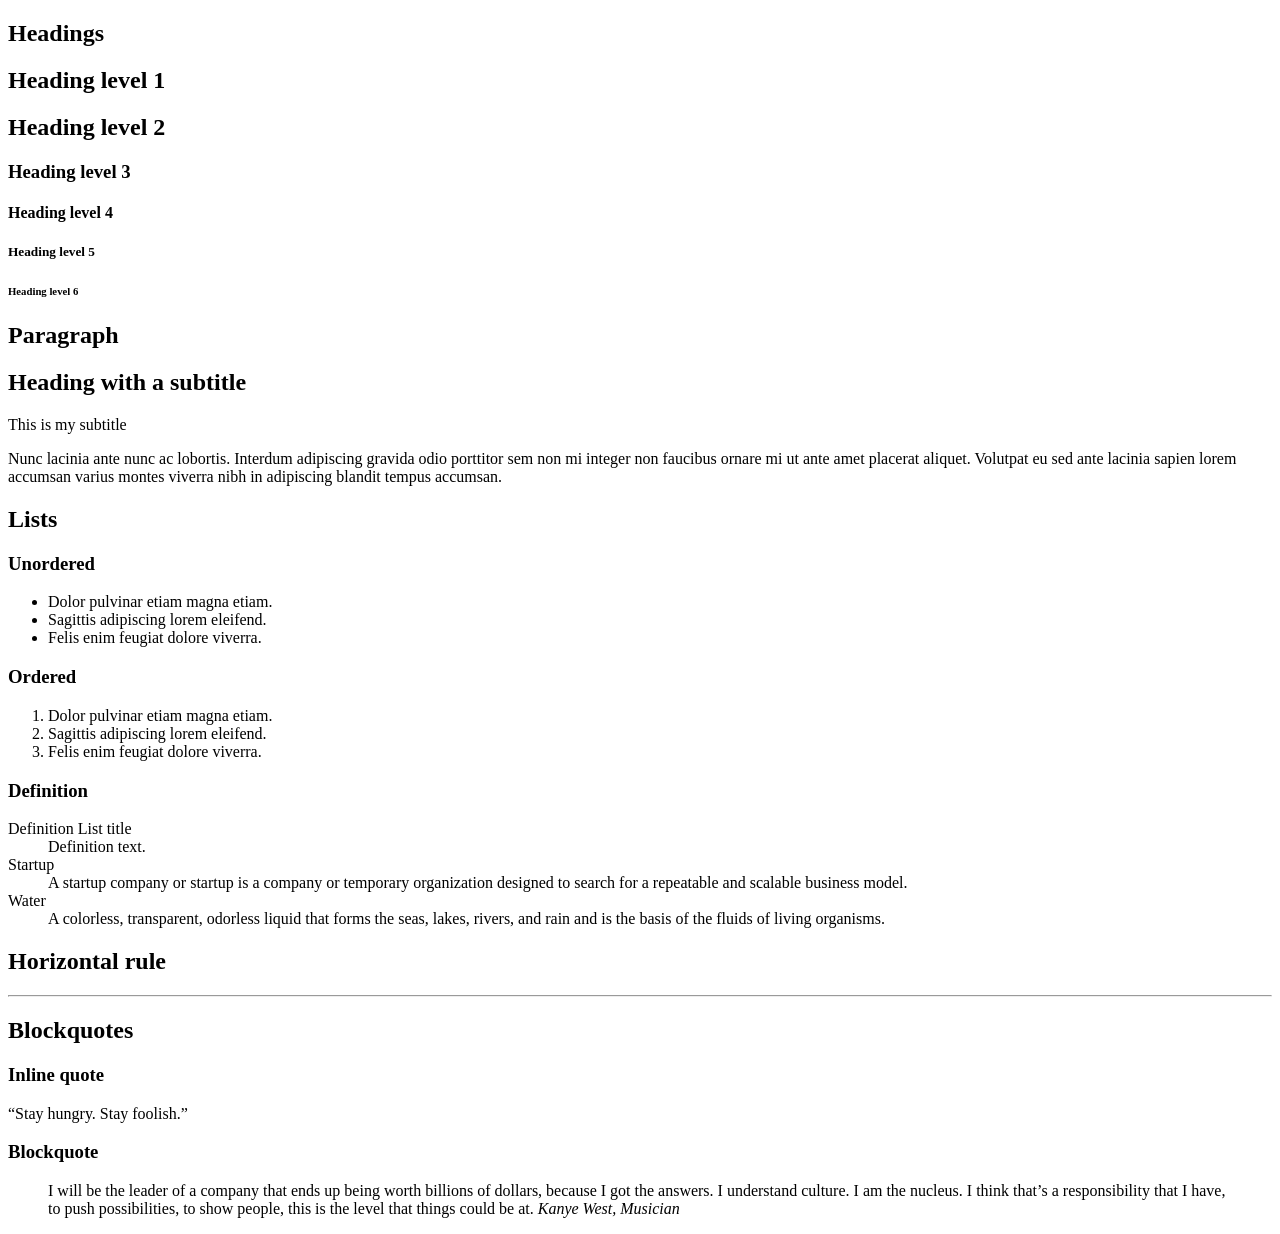
==== html_advanced/30-styleguide.html @ 2ac7cbf1 "html" ====
<!DOCTYPE html>
<html lang="en" dir="ltr">
  <head>
    <meta charset="utf-8">
    <meta name="viewport" content="width=device-width, initial-scale=1.0, viewport-fit=cover">
    <title>Styleguide - Techium</title>
    <meta name="description" content="Techium is a digital agency">
    <link rel="icon" type="image/x-icon" href="./favicon.ico">
    <link rel="icon" type="image/png" href="./favicon.png">
  </head>
  <body>
    <header>
    </header>
    <main>
      <section>
        <header>
          <h2>Headings</h2>
        </header>
        <h1>Heading level 1</h1>
        <h2>Heading level 2</h2>
        <h3>Heading level 3</h3>
        <h4>Heading level 4</h4>
        <h5>Heading level 5</h5>
        <h6>Heading level 6</h6>
      </section>
      <section>
        <header>
          <h2>Paragraph</h2>
        </header>
        <h2>Heading with a subtitle</h2>
        <p>This is my subtitle</p>
        <p>Nunc lacinia ante nunc ac lobortis. Interdum adipiscing gravida odio porttitor sem non mi integer non faucibus ornare mi ut ante amet placerat aliquet. Volutpat eu sed ante lacinia sapien lorem accumsan varius montes viverra nibh in adipiscing blandit tempus accumsan.</p>
      </section>

      <!-- Lists -->
      <section>
        <header>
          <h2>Lists</h2>
        </header>
        <div>
          <h3>Unordered</h3>
          <ul>
            <li>Dolor pulvinar etiam magna etiam.</li>
            <li>Sagittis adipiscing lorem eleifend.</li>
            <li>Felis enim feugiat dolore viverra.</li>
          </ul>

          <h3>Ordered</h3>
          <ol>
            <li>Dolor pulvinar etiam magna etiam.</li>
            <li>Sagittis adipiscing lorem eleifend.</li>
            <li>Felis enim feugiat dolore viverra.</li>
          </ol>

          <h3>Definition</h3>
          <dl>
            <dt>Definition List title</dt>
            <dd>Definition text.</dd>
            <dt>Startup</dt>
            <dd>A startup company or startup is a company or temporary organization designed to search for a repeatable and scalable business model.</dd>
            <dt>Water</dt>
            <dd>A colorless, transparent, odorless liquid that forms the seas, lakes, rivers, and rain and is the basis of the fluids of living organisms.</dd>
          </dl>
        </div>
      </section>

      <!-- Horizontal rule -->
      <section>
        <header>
          <h2>Horizontal rule</h2>
        </header>
        <div>
          <hr>
        </div>
      </section>

      <!-- Blockquotes -->
      <section>
        <header>
          <h2>Blockquotes</h2>
        </header>
        <div>
          <h3>Inline quote</h3>
          <q>Stay hungry. Stay foolish.</q>
        </div>
        <div>
          <h3>Blockquote</h3>
          <blockquote>
            I will be the leader of a company that ends up being worth billions of dollars, because I got the answers. I understand culture. I am the nucleus. I think that’s a responsibility that I have, to push possibilities, to show people, this is the level that things could be at.
            <cite>Kanye West, Musician</cite>
          </blockquote>
        </div>
      </section>
    </main>
    <footer>
    </footer>
  </body>
</html>
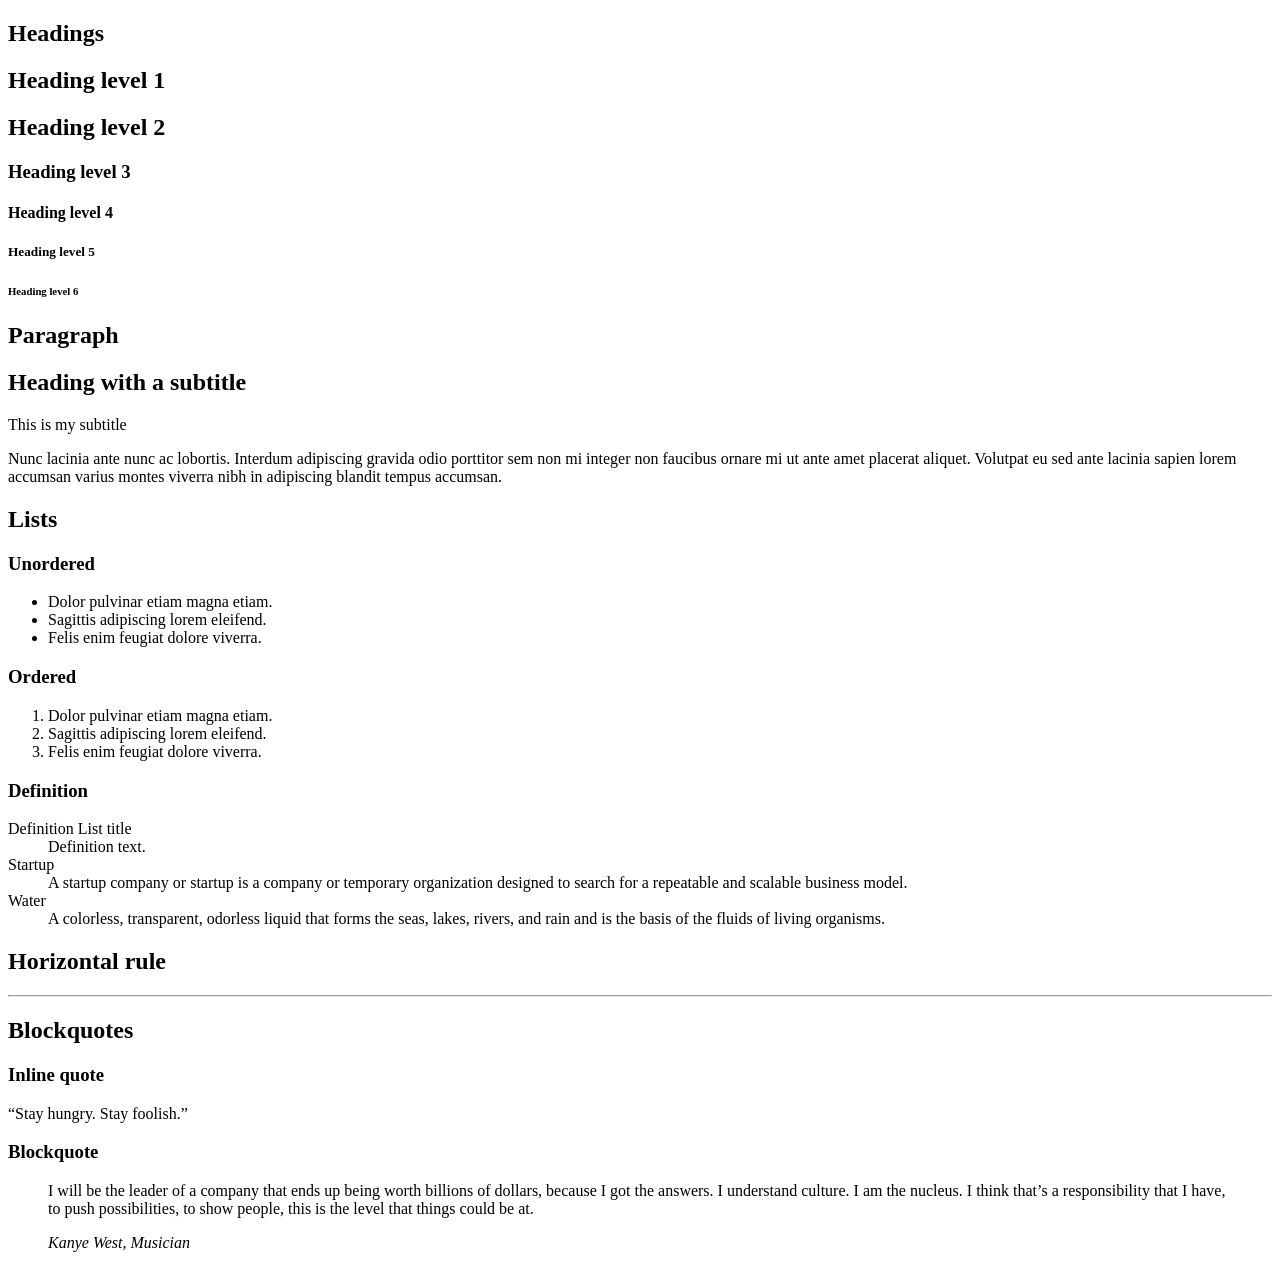
==== commit 313f8b3b: "modif 30-styleguide.html" ====
--- a/html_advanced/30-styleguide.html
+++ b/html_advanced/30-styleguide.html
@@ -74,7 +74,7 @@
         </div>
       </section>
 
-      <!-- Blockquotes -->
+            <!-- Blockquotes -->
       <section>
         <header>
           <h2>Blockquotes</h2>
@@ -86,7 +86,7 @@
         <div>
           <h3>Blockquote</h3>
           <blockquote>
-            I will be the leader of a company that ends up being worth billions of dollars, because I got the answers. I understand culture. I am the nucleus. I think that’s a responsibility that I have, to push possibilities, to show people, this is the level that things could be at.
+            <p>I will be the leader of a company that ends up being worth billions of dollars, because I got the answers. I understand culture. I am the nucleus. I think that’s a responsibility that I have, to push possibilities, to show people, this is the level that things could be at.</p>
             <cite>Kanye West, Musician</cite>
           </blockquote>
         </div>
@@ -96,3 +96,4 @@
     </footer>
   </body>
 </html>
+
